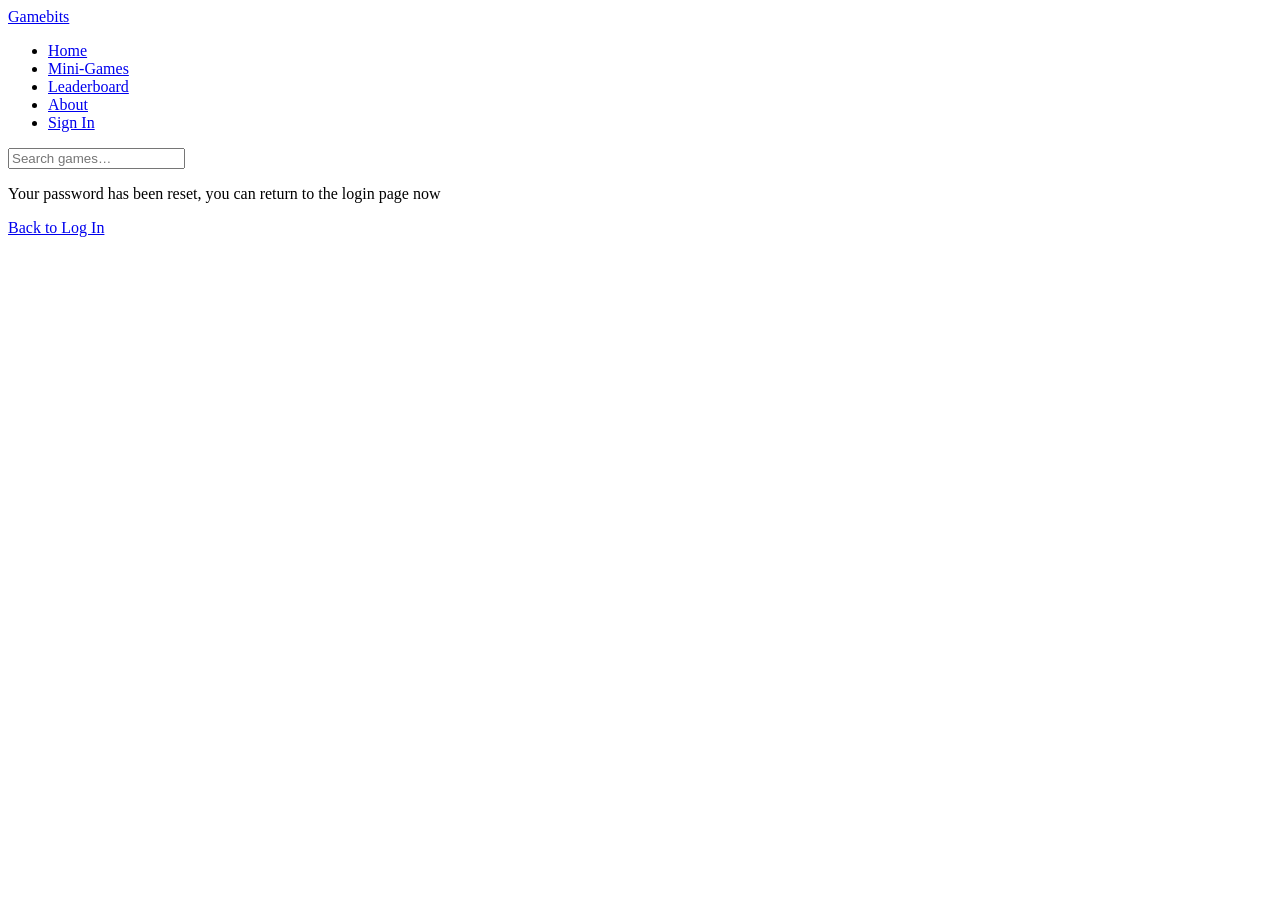
==== auth/correct-code.html @ 80faaed9 "changes" ====
<!DOCTYPE html>
<html lang="en">

<head>
    <meta charset="UTF-8">
    <meta name="viewport" content="width=device-width, initial-scale=1.0">
    <title>Forgot Password – Correct Code</title>

    <!-- Google Font -->
    <link href="https://fonts.googleapis.com/css2?family=Poppins:wght@300;400;500;600&display=swap" rel="stylesheet">

    <!-- Shared CSS -->
    <link rel="stylesheet" href="../css/styles.css">
</head>

<body>
    <header>
        <nav class="navbar">
            <div class="nav-container">
                <a class="nav-brand" href="../pages/home.html">Gamebits</a>
                <ul class="nav-menu">
                    <li class="nav-item"><a class="nav-link" href="../pages/home.html">Home</a></li>
                    <li class="nav-item"><a class="nav-link" href="../pages/games.html">Mini-Games</a></li>
                    <li class="nav-item"><a class="nav-link" href="../pages/leaderboard.html">Leaderboard</a></li>
                    <li class="nav-item"><a class="nav-link" href="../pages/aboutus.html">About</a></li>
                    <li class="nav-item"><a class="nav-link active" href="signin.html">Sign In</a></li>
                </ul>
                <form class="nav-search">
                    <input type="search" placeholder="Search games…" aria-label="Search">
                </form>
            </div>
        </nav>
    </header>

    <main>
        <div class="forgot-result-wrapper">
            <div class="forgot-result-card">
                <p class="forgot-result-message">
                    Your password has been reset, you can return to the login page now
                </p>

                <a href="signin.html" class="btn-primary">
                    Back to Log In
                </a>
            </div>
        </div>
    </main>
</body>

</html>
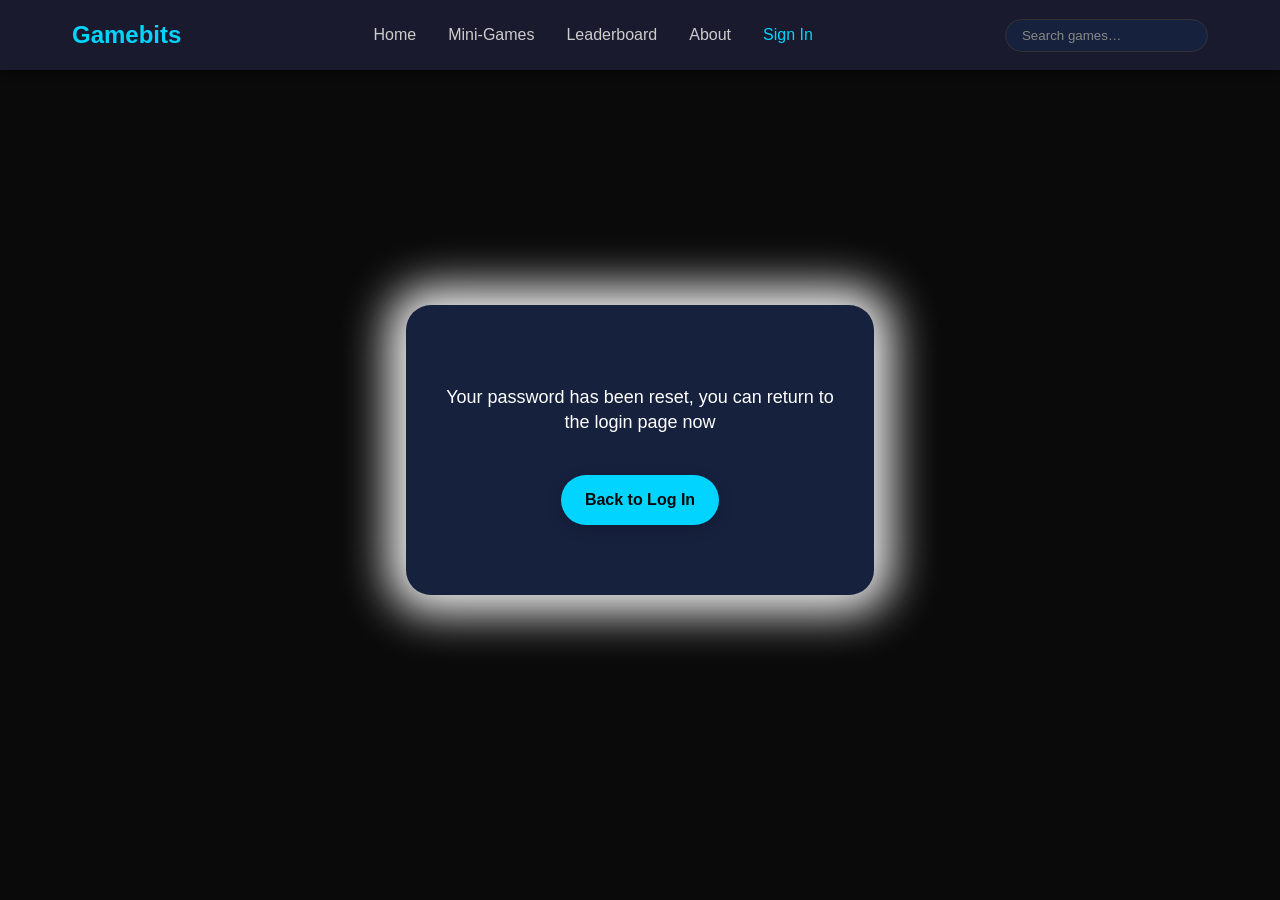
==== commit 7794ef96: "ndryshim" ====
--- a/auth/correct-code.html
+++ b/auth/correct-code.html
@@ -22,7 +22,7 @@
                     <li class="nav-item"><a class="nav-link" href="../pages/home.html">Home</a></li>
                     <li class="nav-item"><a class="nav-link" href="../pages/games.html">Mini-Games</a></li>
                     <li class="nav-item"><a class="nav-link" href="../pages/leaderboard.html">Leaderboard</a></li>
-                    <li class="nav-item"><a class="nav-link" href="../pages/aboutus.html">About</a></li>
+                    <li class="nav-item"><a class="nav-link" href="../about.php">About</a></li>
                     <li class="nav-item"><a class="nav-link active" href="signin.html">Sign In</a></li>
                 </ul>
                 <form class="nav-search">
@@ -47,4 +47,4 @@
     </main>
 </body>
 
-</html>+</html>
--- a/css/styles.css
+++ b/css/styles.css
@@ -0,0 +1,1342 @@
+:root {
+  --bg-primary: #0a0a0a;
+  --bg-secondary: #1a1a2e;
+  --bg-card: #16213e;
+  --accent-blue: #00d4ff;
+  --accent-blue-dark: #0099cc;
+  --text-primary: #ffffff;
+  --text-secondary: #cccccc;
+  --text-muted: #888888;
+  --border-color: #333333;
+}
+
+* {
+  box-sizing: border-box;
+  margin: 0;
+  padding: 0;
+}
+
+body {
+  font-family: "Poppins", sans-serif;
+  min-height: 100vh;
+  background: var(--bg-primary);
+  color: var(--text-primary);
+  line-height: 1.6;
+  margin: 0;
+}
+
+/* --------------------------
+   NAVBAR
+--------------------------- */
+
+.navbar {
+  position: fixed;
+  top: 0;
+  left: 0;
+  right: 0;
+  background: var(--bg-secondary);
+  box-shadow: 0 2px 8px rgba(0, 0, 0, 0.5);
+  z-index: 1000;
+  padding: 1rem 0;
+}
+
+.nav-container {
+  max-width: 1200px;
+  margin: 0 auto;
+  padding: 0 2rem;
+  display: flex;
+  align-items: center;
+  justify-content: space-between;
+}
+
+.nav-brand {
+  font-size: 1.5rem;
+  font-weight: 700;
+  color: var(--accent-blue);
+  text-decoration: none;
+  transition: color 0.3s ease;
+}
+
+.nav-brand:hover {
+  color: var(--accent-blue-dark);
+}
+
+.nav-menu {
+  list-style: none;
+  display: flex;
+  gap: 2rem;
+  margin: 0;
+  padding: 0;
+}
+
+.nav-item {
+  /* no styles */
+}
+
+.nav-link {
+  color: var(--text-secondary);
+  text-decoration: none;
+  font-weight: 500;
+  transition: color 0.3s ease;
+}
+
+.nav-link:hover,
+.nav-link.active {
+  color: var(--accent-blue);
+}
+
+.nav-search {
+  display: flex;
+}
+
+.nav-search input {
+  background: var(--bg-card);
+  border: 1px solid var(--border-color);
+  border-radius: 20px;
+  padding: 0.5rem 1rem;
+  color: var(--text-primary);
+  outline: none;
+  transition: border-color 0.3s ease;
+}
+
+.nav-search input::placeholder {
+  color: var(--text-muted);
+}
+
+.nav-search input:focus {
+  border-color: var(--accent-blue);
+}
+
+/* basic helpers used in about/home */
+.text-center { text-align: center; }
+.text-white { color: #ffffff; }
+.text-muted { color: #6b7280; }
+.text-warning { color: #facc15; }
+.lead { font-size: 1.1rem; }
+.mb-3 { margin-bottom: 1rem; }
+.mb-4 { margin-bottom: 1.5rem; }
+.mb-5 { margin-bottom: 2rem; }
+.mt-3 { margin-top: 1rem; }
+.py-5 { padding: 3rem 0; }
+
+/* grid / cards */
+.row {
+  display: flex;
+  flex-wrap: wrap;
+  margin-left: -12px;
+  margin-right: -12px;
+}
+
+.row.g-4 { row-gap: 1.5rem; column-gap: 1.5rem; }
+
+.col-md-4,
+.col-md-12 {
+  padding: 0 12px;
+}
+
+.col-md-4 {
+  flex: 0 0 33.3333%;
+  max-width: 33.3333%;
+}
+
+.col-md-12 {
+  flex: 0 0 100%;
+  max-width: 100%;
+}
+
+.card {
+  background-color: #ffffff;
+  border-radius: 16px;
+  box-shadow: 0 10px 30px rgba(15, 23, 42, 0.06);
+  border: none;
+  overflow: hidden;
+}
+
+.card-header {
+  padding: 16px 20px;
+  font-weight: 600;
+  font-size: 16px;
+  background: rgba(140, 0, 255, 0.06);
+  border-bottom: 1px solid rgba(148, 163, 184, 0.3);
+}
+
+.card-body {
+  padding: 16px 20px;
+  font-size: 14px;
+  color: #4b5563;
+}
+
+.h-100 { height: 100%; }
+
+.team-card { text-align: center; }
+.card-title { font-size: 16px; font-weight: 600; }
+.card-text { font-size: 13px; color: #6b7280; }
+
+.testimonial-card .card-body,
+.card-body.d-flex.align-items-center {
+  display: flex;
+  gap: 14px;
+  align-items: center;
+}
+
+.rounded-circle { border-radius: 999px; }
+
+.blockquote-footer {
+  margin-top: 6px;
+  font-size: 12px;
+  color: #9ca3af;
+}
+
+.rating { margin-top: 8px; font-size: 20px; }
+
+/* generic button used on about page */
+.btn {
+  display: inline-block;
+  border-radius: 999px;
+  padding: 6px 14px;
+  font-size: 13px;
+  font-weight: 600;
+  cursor: pointer;
+  border: none;
+}
+
+.btn-primary.btn-sm {
+  background: linear-gradient(135deg, var(--accent-yellow), var(--accent-yellow-dark));
+  color: #111827;
+}
+
+/* footer */
+.footer {
+  margin-top: 48px;
+  padding: 24px 0;
+  font-size: 14px;
+  background: var(--bg-secondary);
+  color: var(--text-secondary);
+  text-align: center;
+}
+
+/* --------------------------
+   SHARED FORM STYLES
+--------------------------- */
+
+.form-group {
+  margin-bottom: 24px;
+  text-align: center;
+}
+
+.form-input,
+.small-pill-input {
+  width: 315px;
+  height: 56px;
+  border-radius: 25px;
+  background: #ffffff;
+  border: none;
+  padding: 0 18px;
+  font-size: 16px;
+  color: #333;
+  outline: none;
+  box-shadow: 0 4px 10px rgba(0, 0, 0, 0.25);
+  font-family: "Inter", sans-serif;
+}
+
+.form-input::placeholder,
+.small-pill-input::placeholder {
+  color: #c4c4c4;
+}
+
+.small-pill-input {
+  width: 260px;
+  height: 36px;
+  font-size: 14px;
+}
+
+/* --------------------------
+   BUTTONS
+--------------------------- */
+
+.btn-primary {
+  display: inline-block;
+  border: none;
+  border-radius: 25px;
+  cursor: pointer;
+  font-weight: 600;
+  font-size: 1rem;
+  padding: 0.75rem 1.5rem;
+  text-decoration: none;
+  transition: all 0.3s ease;
+  box-shadow: 0 4px 15px rgba(0, 0, 0, 0.2);
+  background: var(--accent-blue);
+  color: var(--bg-primary);
+}
+
+.btn-primary:hover {
+  background: var(--accent-blue-dark);
+  transform: translateY(-2px);
+  box-shadow: 0 6px 20px rgba(0, 212, 255, 0.5);
+}
+
+/* --------------------------
+   SHARED FORM STYLES
+--------------------------- */
+
+.form-group {
+  margin-bottom: 24px;
+  text-align: center;
+}
+
+.form-input,
+.small-pill-input {
+  width: 100%;
+  max-width: 315px;
+  height: 56px;
+  border-radius: 25px;
+  background: var(--bg-secondary);
+  border: 1px solid var(--border-color);
+  padding: 0 18px;
+  font-size: 16px;
+  color: var(--text-primary);
+  outline: none;
+  box-shadow: 0 4px 10px rgba(0, 0, 0, 0.25);
+  font-family: "Inter", sans-serif;
+  transition: border-color 0.3s ease;
+}
+
+.form-input::placeholder,
+.small-pill-input::placeholder {
+  color: var(--text-muted);
+}
+
+.form-input:focus {
+  border-color: var(--accent-blue);
+}
+
+.small-pill-input {
+  width: 100%;
+  max-width: 260px;
+  height: 36px;
+  font-size: 14px;
+}
+
+/* --------------------------
+   AUTH PAGE WRAPPERS
+--------------------------- */
+
+.login-wrapper,
+.signup-wrapper,
+.forgot-wrapper,
+.forgot-code-wrapper,
+.forgot-new-wrapper,
+.forgot-result-wrapper {
+  min-height: 100vh;
+  display: flex;
+  align-items: center;
+  justify-content: center;
+  padding: 2rem;
+  background: var(--bg-primary);
+}
+
+/* all login cards */
+.login-card,
+.signup-card,
+.forgot-card,
+.forgot-code-card,
+.forgot-new-card,
+.forgot-result-card {
+  width: 100%;
+  max-width: 468px;
+  background: var(--bg-card);
+  border-radius: 25px;
+  color: var(--text-primary);
+  text-align: center;
+  box-shadow: 0 15px 35px rgba(0, 0, 0, 0.4);
+  padding: 2rem;
+}
+
+/* Log in & Sign up */
+
+.login-card h1,
+.signup-card h1 {
+  font-family: "Inter", sans-serif;
+  font-weight: 700;
+  font-size: 50px;
+  line-height: 1;
+  margin: 85px 0 76px;
+}
+
+.signup-card {
+  padding: 0 35px 40px;
+}
+
+.signup-card form,
+.login-card form {
+  display: flex;
+  flex-direction: column;
+  align-items: center;
+}
+
+.forgot-password {
+  margin-bottom: 20px;
+  font-size: 15px;
+  font-family: "Inter", sans-serif;
+  opacity: 0.85;
+}
+
+.forgot-password a {
+  color: #ffffff;
+  text-decoration: none;
+}
+
+.forgot-password a:hover {
+  text-decoration: underline;
+}
+
+.signup-text,
+.login-text {
+  margin-top: 26px;
+  font-size: 0.8rem;
+  opacity: 0.9;
+}
+
+.signup-text a,
+.login-text a {
+  color: rgba(41, 233, 217, 1);
+  font-weight: 500;
+  text-decoration: none;
+}
+
+.signup-text a:hover,
+.login-text a:hover {
+  text-decoration: underline;
+}
+
+/* Forgot password – email input */
+
+.forgot-wrapper {
+  background-color: var(--purple-bg);
+}
+
+.forgot-card {
+  padding: 60px 35px 50px;
+  transition: box-shadow 0.2s ease;
+}
+
+.forgot-card h1,
+.forgot-code-card h1,
+.forgot-new-card h1 {
+  font-family: "Inter", sans-serif;
+  font-weight: 700;
+  font-size: 36px;
+  line-height: 1;
+  margin-bottom: 40px;
+}
+
+.forgot-card:focus-within,
+.forgot-code-card:focus-within,
+.forgot-new-card:focus-within {
+  box-shadow: 0 0 45px 18px rgba(255, 255, 255, 0.95);
+}
+
+/* Forgot password – enter code */
+
+.forgot-code-card {
+  padding: 60px 40px 50px;
+}
+
+.code-dots {
+  display: flex;
+  justify-content: center;
+  gap: 10px;
+  margin: 18px 0 35px;
+}
+
+.code-dot {
+  width: 18px;
+  height: 18px;
+  border-radius: 50%;
+  background: #ffffff;
+  box-shadow: 0 2px 5px rgba(0, 0, 0, 0.25);
+}
+
+/* Forgot password – new password */
+
+.forgot-new-card {
+  padding: 60px 40px 50px;
+}
+
+/* Forgot result pages (correct/incorrect) */
+
+.forgot-result-card {
+  padding: 80px 40px 70px;
+  box-shadow: 0 0 45px 18px rgba(255, 255, 255, 0.95);
+}
+
+.forgot-result-message {
+  font-family: "Inter", sans-serif;
+  font-size: 18px;
+  line-height: 1.4;
+  margin-bottom: 40px;
+}
+
+/* --------------------------
+   HOME PAGE (home.html)
+--------------------------- */
+
+.hero {
+  padding-top: 120px;
+  padding-bottom: 80px;
+  max-width: 960px;
+  margin: 0 auto;
+  text-align: center;
+}
+
+.hero-title {
+  font-family: "Inter", sans-serif;
+  font-weight: 700;
+  font-size: 40px;
+  line-height: 1.15;
+  color: var(--text-primary);
+  margin-bottom: 16px;
+}
+
+.hero-sub {
+  font-size: 16px;
+  line-height: 1.6;
+  color: var(--text-secondary);
+  max-width: 640px;
+  margin: 0 auto;
+}
+
+.hero-buttons {
+  display: flex;
+  justify-content: center;
+  gap: 16px;
+  margin-top: 32px;
+}
+
+.section-title {
+  font-family: "Inter", sans-serif;
+  font-weight: 600;
+  font-size: 24px;
+  text-align: center;
+  color: var(--text-primary);
+  margin: 40px 0 16px;
+}
+
+.featured-games,
+.why-section,
+.testimonials {
+  padding: 0 2rem;
+  max-width: 1200px;
+  margin: 0 auto;
+}
+
+.games-grid,
+.why-grid,
+.testimonials-grid {
+  display: grid;
+  grid-template-columns: repeat(auto-fit, minmax(280px, 1fr));
+  gap: 20px;
+  margin-bottom: 4rem;
+}
+
+.game-card,
+.why-card,
+.testimonial-card {
+  background: var(--bg-card);
+  border-radius: 16px;
+  padding: 20px;
+  box-shadow: 0 10px 30px rgba(0, 0, 0, 0.3);
+  transition: transform 0.3s ease, box-shadow 0.3s ease;
+}
+
+.game-card:hover,
+.why-card:hover,
+.testimonial-card:hover {
+  transform: translateY(-5px);
+  box-shadow: 0 15px 40px rgba(0, 0, 0, 0.4);
+}
+
+.game-title {
+  font-weight: 600;
+  font-size: 18px;
+  margin-bottom: 8px;
+  color: var(--text-primary);
+}
+
+.game-desc {
+  font-size: 14px;
+  color: var(--text-secondary);
+  margin-bottom: 16px;
+}
+
+.why-card {
+  text-align: center;
+}
+
+.why-icon {
+  font-size: 32px;
+  margin-bottom: 12px;
+}
+
+.why-title {
+  font-weight: 600;
+  font-size: 16px;
+  margin-bottom: 8px;
+  color: var(--text-primary);
+}
+
+.why-text {
+  font-size: 14px;
+  color: var(--text-secondary);
+}
+
+.testimonial-avatar {
+  width: 50px;
+  height: 50px;
+  border-radius: 50%;
+  background: linear-gradient(135deg, var(--accent-blue), var(--accent-blue-dark));
+  margin-bottom: 12px;
+}
+
+.testimonial-text {
+  font-size: 16px;
+  color: var(--text-primary);
+  margin-bottom: 8px;
+  font-style: italic;
+}
+
+.testimonial-meta {
+  font-size: 14px;
+  color: var(--text-secondary);
+  font-weight: 500;
+}
+
+.cta-banner {
+  max-width: 960px;
+  margin: 40px auto 0;
+  padding: 40px 20px;
+  border-radius: 20px;
+  background: var(--bg-card);
+  text-align: center;
+  box-shadow: 0 10px 30px rgba(0, 0, 0, 0.3);
+}
+
+.cta-title {
+  font-family: "Inter", sans-serif;
+  font-weight: 600;
+  font-size: 28px;
+  color: var(--text-primary);
+  margin-bottom: 8px;
+}
+
+.cta-text {
+  font-size: 16px;
+  color: var(--text-secondary);
+  margin-bottom: 24px;
+}
+
+/* --------------------------
+   RESPONSIVE TWEAKS
+--------------------------- */
+
+@media (max-width: 900px) {
+  .nav-container {
+    padding: 0 1rem;
+  }
+
+  .nav-menu {
+    gap: 1rem;
+  }
+
+  .games-grid,
+  .why-grid,
+  .testimonials-grid,
+  .features-grid,
+  .team-grid {
+    grid-template-columns: repeat(auto-fit, minmax(250px, 1fr));
+  }
+}
+
+@media (max-width: 640px) {
+  .nav-container {
+    flex-direction: column;
+    gap: 1rem;
+  }
+
+  .nav-menu {
+    flex-direction: column;
+    gap: 0.5rem;
+  }
+
+  .hero {
+    padding-top: 96px;
+    padding-bottom: 56px;
+  }
+
+  .hero-title {
+    font-size: 32px;
+  }
+
+  .games-grid,
+  .why-grid,
+  .testimonials-grid,
+  .features-grid,
+  .team-grid {
+    grid-template-columns: 1fr;
+  }
+
+  .hero-buttons {
+    flex-direction: column;
+  }
+}
+
+/* --------------------------
+   ABOUT PAGE STYLES
+--------------------------- */
+
+.about-section {
+  padding: 120px 2rem 40px;
+  max-width: 1200px;
+  margin: 0 auto;
+}
+
+.about-container h2 {
+  text-align: center;
+  margin-bottom: 2rem;
+  color: var(--text-primary);
+}
+
+.about-container > p {
+  text-align: center;
+  max-width: 800px;
+  margin: 0 auto 4rem;
+  font-size: 1.1rem;
+  color: var(--text-secondary);
+}
+
+.features-grid,
+.team-grid,
+.testimonials-grid {
+  display: grid;
+  grid-template-columns: repeat(auto-fit, minmax(280px, 1fr));
+  gap: 2rem;
+  margin-bottom: 4rem;
+}
+
+.feature-card,
+.team-card,
+.testimonial-card {
+  background: var(--bg-card);
+  border-radius: 16px;
+  padding: 2rem;
+  box-shadow: 0 10px 30px rgba(0, 0, 0, 0.3);
+  transition: transform 0.3s ease, box-shadow 0.3s ease;
+}
+
+.feature-card:hover,
+.team-card:hover,
+.testimonial-card:hover {
+  transform: translateY(-5px);
+  box-shadow: 0 15px 40px rgba(0, 0, 0, 0.4);
+}
+
+.feature-card h3 {
+  margin-bottom: 1rem;
+  color: var(--text-primary);
+}
+
+.feature-card p {
+  color: var(--text-secondary);
+  margin-bottom: 1.5rem;
+}
+
+.team-card h4 {
+  margin-bottom: 0.5rem;
+  color: var(--text-primary);
+}
+
+.team-card p {
+  color: var(--text-secondary);
+}
+
+.ratings-section {
+  text-align: center;
+  margin-bottom: 4rem;
+}
+
+.ratings-section h3 {
+  margin-bottom: 1rem;
+  color: var(--text-primary);
+}
+
+.rating {
+  font-size: 1.5rem;
+  color: var(--accent-blue);
+  margin-bottom: 0.5rem;
+}
+
+.rating span:last-child {
+  color: var(--text-secondary);
+  font-size: 0.9rem;
+}
+
+.faq-section {
+  margin-bottom: 4rem;
+}
+
+.faq-card {
+  background: var(--bg-card);
+  border-radius: 16px;
+  padding: 2rem;
+  box-shadow: 0 10px 30px rgba(0, 0, 0, 0.3);
+  max-width: 800px;
+  margin: 0 auto;
+}
+
+.faq-card h3 {
+  text-align: center;
+  margin-bottom: 2rem;
+  color: var(--text-primary);
+}
+
+.faq-list {
+  display: flex;
+  flex-direction: column;
+  gap: 1.5rem;
+}
+
+.faq-item h4 {
+  margin-bottom: 0.5rem;
+  color: var(--text-primary);
+}
+
+.faq-item p {
+  color: var(--text-secondary);
+}
+
+.testimonials-section {
+  margin-bottom: 4rem;
+}
+
+.testimonials-grid {
+  max-width: 1000px;
+  margin: 0 auto;
+}
+
+.testimonial-card {
+  display: flex;
+  align-items: flex-start;
+  gap: 1rem;
+}
+
+.testimonial-avatar {
+  width: 60px;
+  height: 60px;
+  border-radius: 50%;
+  flex-shrink: 0;
+}
+
+.testimonial-card h4 {
+  margin-bottom: 0.5rem;
+  color: var(--text-primary);
+}
+
+.testimonial-card p {
+  margin-bottom: 0.5rem;
+  color: var(--text-secondary);
+  font-style: italic;
+}
+
+.testimonial-card cite {
+  color: var(--text-muted);
+  font-size: 0.9rem;
+}
+
+/* --------------------------
+   ADMIN HELPERS
+--------------------------- */
+
+.admin-wrap {
+  max-width: 1200px;
+  margin: 2rem auto;
+  padding: 0 2rem;
+}
+
+.admin-dashboard-layout {
+  display: flex;
+  flex-direction: column;
+  gap: 2rem;
+  padding-bottom: 2rem;
+}
+
+.admin-dashboard-layout .admin-grid {
+  margin-bottom: 0;
+}
+
+.admin-actions {
+  padding: 1rem;
+}
+
+.admin-actions-row {
+  display: flex;
+  flex-wrap: wrap;
+  gap: 1rem;
+  justify-content: center;
+}
+
+.admin-hero {
+  margin-top: 2rem;
+}
+
+.alert {
+  padding: 1rem;
+  border-radius: 8px;
+  margin-bottom: 1rem;
+  color: white;
+}
+
+.alert-success { background: #10b981; }
+.alert-error { background: #ef4444; }
+
+.admin-search {
+  display: flex;
+  gap: 0.5rem;
+  flex-wrap: wrap;
+  align-items: center;
+  margin-bottom: 2rem;
+}
+
+.admin-search-input {
+  width: 100%;
+  max-width: 400px;
+  padding: 0.75rem;
+  border-radius: 8px;
+  border: 1px solid var(--border-color);
+  background: var(--bg-card);
+  color: var(--text-primary);
+}
+
+.admin-search-btn {
+  padding: 0.75rem 1.25rem;
+}
+
+.admin-empty {
+  color: var(--text-secondary);
+  text-align: center;
+  padding: 3rem;
+}
+
+.admin-games-grid {
+  grid-template-columns: repeat(auto-fill, minmax(300px, 1fr));
+}
+
+.admin-game-card {
+  border: 1px solid var(--border-color);
+  padding: 1.5rem;
+}
+
+.admin-game-image {
+  width: 100%;
+  height: 200px;
+  object-fit: cover;
+  border-radius: 8px;
+  margin-bottom: 1rem;
+}
+
+.admin-game-desc {
+  font-size: 0.9rem;
+  margin-bottom: 1rem;
+}
+
+.admin-card-actions {
+  display: flex;
+  gap: 0.5rem;
+  flex-wrap: wrap;
+}
+
+.admin-inline-form {
+  display: inline;
+}
+
+.btn-small {
+  font-size: 0.9rem;
+  padding: 0.5rem 1rem;
+}
+
+.btn-danger {
+  background: #ef4444;
+  color: white;
+}
+
+.btn-danger:hover {
+  background: #dc2626;
+  box-shadow: 0 6px 20px rgba(239, 68, 68, 0.45);
+}
+
+.admin-pagination {
+  display: flex;
+  justify-content: center;
+  gap: 0.5rem;
+  align-items: center;
+  margin-top: 2rem;
+  flex-wrap: wrap;
+}
+
+.admin-page-info {
+  color: var(--text-secondary);
+  padding: 0.75rem 1rem;
+}
+
+/* Slider basic */
+.slider { position: relative; overflow: hidden; }
+
+.slide { display: none; }
+.slide.is-active { display: block; }
+
+.slider-image {
+  width: 100%;
+  display: block;
+  max-height: 360px;
+  object-fit: cover;
+  border-radius: 10px;
+}
+
+.slider-empty {
+  text-align: center;
+  color: var(--text-secondary);
+  margin: 0 auto 1.5rem;
+}
+
+/* Buttons */
+.slider-btn {
+  position: absolute;
+  top: 50%;
+  transform: translateY(-50%);
+  border: 1px solid var(--border-color);
+  background: var(--bg-secondary);
+  color: var(--text-primary);
+  padding: 10px 14px;
+  border-radius: 10px;
+  cursor: pointer;
+  z-index: 10;
+}
+
+.slider-btn.prev { left: 12px; }
+.slider-btn.next { right: 12px; }
+
+/* Dots */
+.slider-dots {
+  position: absolute;
+  bottom: 12px;
+  left: 50%;
+  transform: translateX(-50%);
+  display: flex;
+  gap: 8px;
+  z-index: 10;
+}
+
+.slider-dot {
+  width: 10px;
+  height: 10px;
+  border-radius: 50%;
+  border: 1px solid var(--border-color);
+  background: transparent;
+  cursor: pointer;
+}
+
+.slider-dot.is-active {
+  background: var(--accent-blue);
+  border-color: var(--accent-blue);
+}
+/* --------------------------
+   PUBLIC NEWS
+--------------------------- */
+
+.news-wrap {
+  max-width: 1200px;
+  margin: 2rem auto;
+  padding: 0 2rem;
+}
+
+.news-search {
+  display: flex;
+  gap: 0.5rem;
+  flex-wrap: wrap;
+  margin-bottom: 2rem;
+}
+
+.search-wrapper {
+  display: flex;
+  justify-content: center;
+}
+
+.search-wrapper .news-search {
+  width: 100%;
+  max-width: 700px;
+  justify-content: center;
+}
+
+.news-search-input {
+  width: 100%;
+  max-width: 400px;
+  padding: 0.75rem;
+  border-radius: 8px;
+  border: 1px solid var(--border-color);
+  background: var(--bg-card);
+  color: var(--text-primary);
+  outline: none;
+}
+
+.news-search-input:focus {
+  border-color: var(--accent-blue);
+}
+
+.news-search-btn {
+  white-space: nowrap;
+}
+
+.news-empty {
+  color: var(--text-secondary);
+  text-align: center;
+  padding: 3rem;
+}
+
+.news-list {
+  display: flex;
+  flex-direction: column;
+  gap: 2rem;
+}
+
+.news-card {
+  border: 1px solid var(--border-color);
+  padding: 2rem;
+}
+
+.news-row {
+  display: flex;
+  gap: 2rem;
+  align-items: flex-start;
+}
+
+.news-thumb {
+  width: 200px;
+  height: 200px;
+  object-fit: cover;
+  border-radius: 8px;
+  flex-shrink: 0;
+  border: 1px solid var(--border-color);
+}
+
+.news-content {
+  flex: 1;
+}
+
+.news-title {
+  margin-bottom: 0.5rem;
+}
+
+.news-title-link {
+  color: var(--accent-blue);
+  text-decoration: none;
+}
+
+.news-title-link:hover {
+  text-decoration: underline;
+}
+
+.news-date {
+  color: var(--text-muted);
+  font-size: 0.9rem;
+  margin-bottom: 1rem;
+}
+
+.news-excerpt {
+  color: var(--text-secondary);
+  margin-bottom: 1rem;
+  line-height: 1.6;
+}
+
+.news-actions {
+  display: flex;
+  gap: 1rem;
+  align-items: center;
+  flex-wrap: wrap;
+}
+
+.news-pdf-link {
+  color: var(--accent-blue);
+  text-decoration: none;
+}
+
+.news-pdf-link:hover {
+  text-decoration: underline;
+}
+
+.news-pagination {
+  display: flex;
+  justify-content: center;
+  gap: 0.5rem;
+  margin-top: 2rem;
+  flex-wrap: wrap;
+}
+
+.news-page-info {
+  color: var(--text-secondary);
+  padding: 0.75rem 1rem;
+}
+
+/* --------------------------
+   NEWS DETAILS
+--------------------------- */
+
+.news-details-wrap {
+  max-width: 900px;
+  margin: 2rem auto;
+  padding: 0 2rem;
+}
+
+.news-details-card {
+  padding: 2rem;
+  border: 1px solid var(--border-color);
+}
+
+.news-details-date {
+  color: var(--text-muted);
+}
+
+.news-details-attachment {
+  margin-bottom: 2rem;
+}
+
+.news-details-image {
+  width: 100%;
+  max-height: 500px;
+  object-fit: cover;
+  border-radius: 8px;
+  border: 1px solid var(--border-color);
+}
+
+.news-details-pdf {
+  background: var(--bg-secondary);
+  padding: 2rem;
+  border-radius: 8px;
+  text-align: center;
+  border: 1px solid var(--border-color);
+}
+
+.news-details-pdf-label {
+  color: var(--text-secondary);
+  margin-bottom: 1rem;
+}
+
+.news-details-body {
+  color: var(--text-secondary);
+  line-height: 1.8;
+  font-size: 1.05rem;
+}
+
+@media (max-width: 640px) {
+  .news-row {
+    flex-direction: column;
+  }
+  .news-thumb {
+    width: 100%;
+    height: 240px;
+  }
+}
+/* --------------------------
+   LEADERBOARD (public)
+--------------------------- */
+
+.leaderboard-wrap {
+  max-width: 1200px;
+  margin: 2rem auto;
+  padding: 0 2rem;
+}
+
+.leaderboard-empty {
+  color: var(--text-secondary);
+  text-align: center;
+  padding: 3rem;
+}
+
+.leaderboard-card {
+  background: var(--bg-card);
+  border-radius: 12px;
+  border: 1px solid var(--border-color);
+  overflow: hidden;
+}
+
+.leaderboard-table {
+  width: 100%;
+  border-collapse: collapse;
+}
+
+.leaderboard-table thead tr {
+  background: var(--bg-secondary);
+  border-bottom: 2px solid var(--border-color);
+}
+
+.leaderboard-table th,
+.leaderboard-table td {
+  padding: 1rem;
+  text-align: left;
+}
+
+.leaderboard-table th {
+  color: var(--text-primary);
+  font-weight: 600;
+}
+
+.leaderboard-table tbody tr {
+  border-bottom: 1px solid var(--border-color);
+}
+
+.leaderboard-rank {
+  color: var(--text-primary);
+  font-weight: 600;
+}
+
+.leaderboard-player,
+.leaderboard-game {
+  color: var(--text-secondary);
+}
+
+.leaderboard-score {
+  color: var(--accent-blue);
+  font-weight: 700;
+  font-size: 1.05rem;
+}
+
+.leaderboard-date {
+  color: var(--text-muted);
+  font-size: 0.9rem;
+}
+
+.right {
+  text-align: right;
+}
+
+.leaderboard-pagination {
+  display: flex;
+  justify-content: center;
+  gap: 0.5rem;
+  margin-top: 2rem;
+  flex-wrap: wrap;
+}
+
+.leaderboard-page-info {
+  color: var(--text-secondary);
+  padding: 0.75rem 1rem;
+}
+
+@media (max-width: 700px) {
+  .leaderboard-wrap {
+    padding: 0 1rem;
+  }
+
+  .leaderboard-table th,
+  .leaderboard-table td {
+    padding: 0.75rem;
+  }
+}
